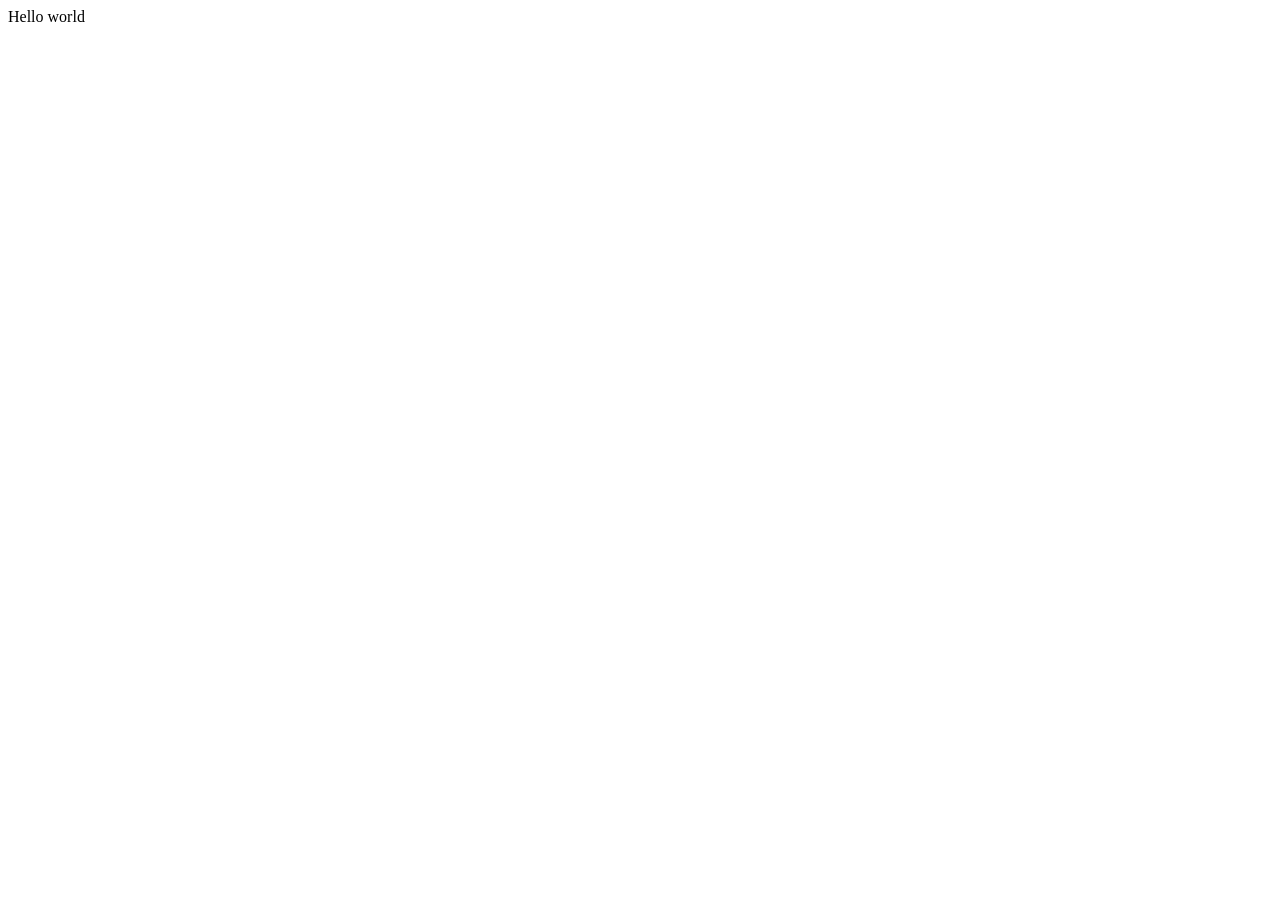
==== index.html @ 45c8eab9 "Initial commit" ====
<!DOCTYPE html>
<html>

<head>
  <meta charset="utf-8">
  <meta name="viewport" content="width=device-width">
  <title>replit</title>
  <link href="style.css" rel="stylesheet" type="text/css" />
</head>

<body>
  Hello world
  <script src="script.js"></script>
</body>

</html>
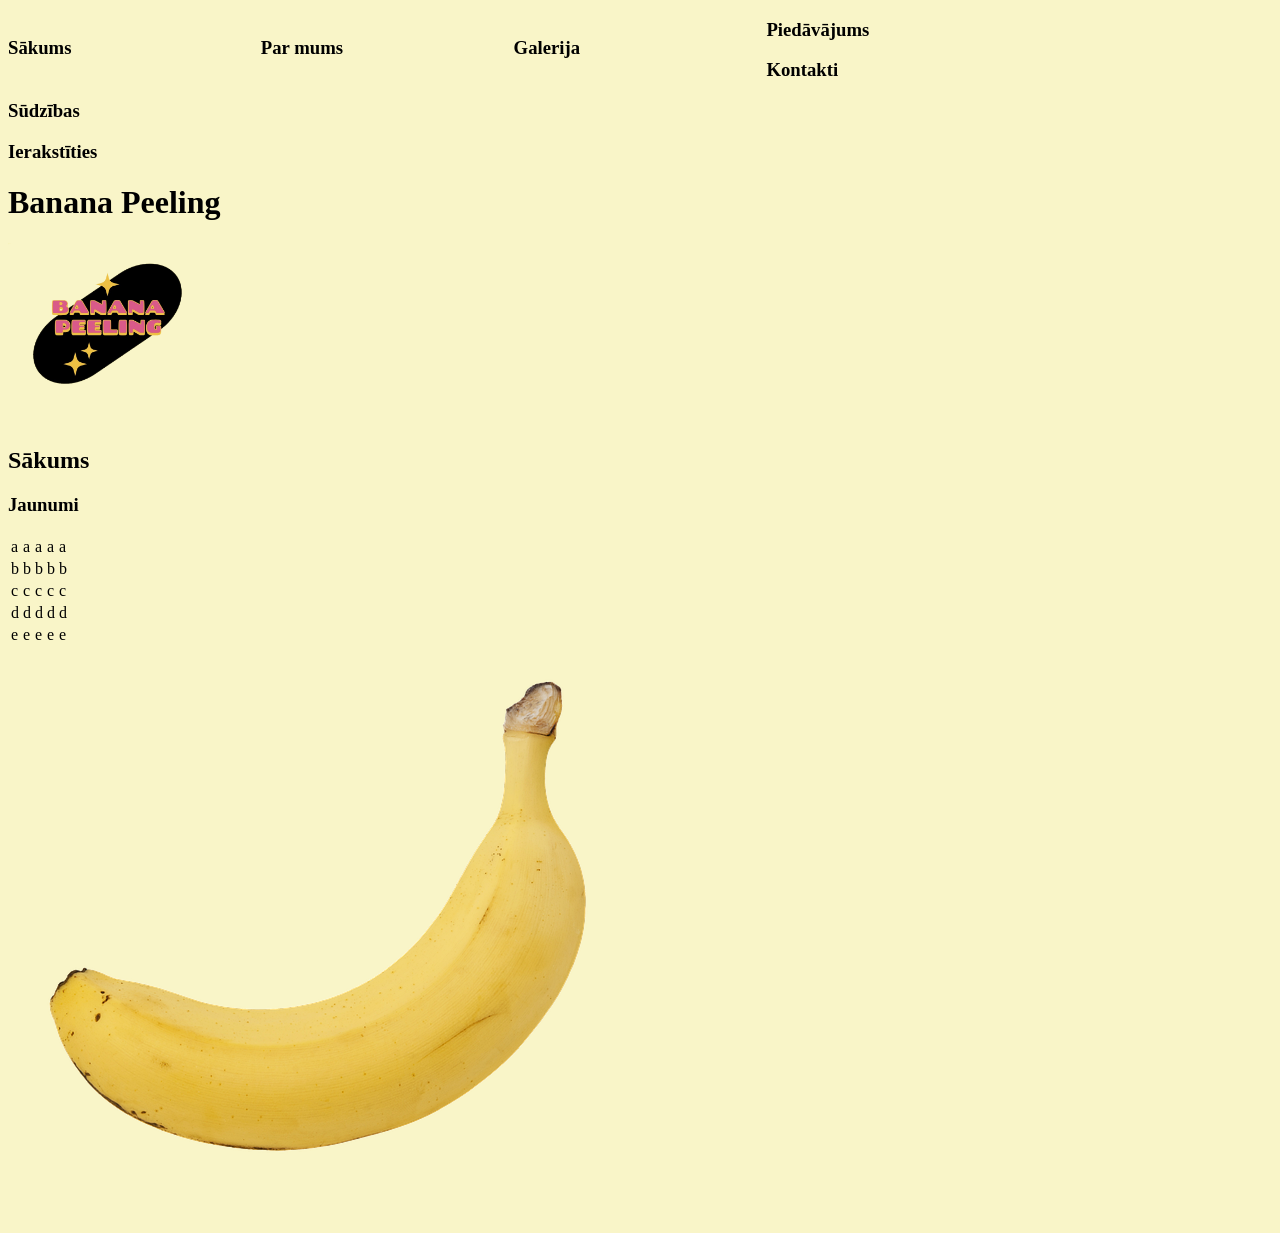
==== commit 01813e05: "Checkpoint before assistant change: Add website layout with navigation and images, fixing table bord" ====
--- a/index.html
+++ b/index.html
@@ -9,8 +9,78 @@
 </head>
 
 <body>
-  Hello world
+  <div class= "heading">
+    <div class= "home"><h3>Sākums</h3></div>
+    <div class= "parmums"><h3>Par mums</h3></div>
+    <div class= "galerija"><h3>Galerija</h3></div>
+    <div class= "piedavajumi"><h3>Piedāvājums</h3></div>
+    <div class= "kontakti"><h3>Kontakti</h3></div>
+    <div class= "complain"><h3>Sūdzības</h3></div>
+    <div class= "login"><h3>Ierakstīties</h3></div>
+    
+      <div class= "title"><h1>Banana Peeling</h1></div>
+    
+    <img src="logo.png" alt="Logo" style=width:200px;>
+
+    </div>
+
+<br>
+
+  <h2>Sākums</h2>
+<h3>Jaunumi</h3>
+
+    
   <script src="script.js"></script>
+
+
+<table>
+  <tr>
+    <td>a</td>
+    <td>a</td>
+    <td>a</td>
+    <td>a</td>
+    <td>a</td>
+  </tr>
+  <tr>
+    <td>b</td>
+    <td>b</td>
+    <td>b</td>
+    <td>b</td>
+    <td>b</td>
+  </tr>
+  <tr>
+    <td>c</td>
+    <td>c</td>
+    <td>c</td>
+    <td>c</td>
+    <td>c</td>
+  </tr>
+  <tr>
+    <td>d</td>
+    <td>d</td>
+    <td>d</td>
+    <td>d</td>
+    <td>d</td>
+  </tr>
+  <tr>
+    <td>e</td>
+    <td>e</td>
+    <td>e</td>
+    <td>e</td>
+    <td>e</td>
+  </tr>
+</table>
+
+
+  <div><img id="banBG" src=bananaBG.png alt="Banāns fonā"></div>
+
+
+
+
+
+  
+
+
 </body>
 
 </html>
--- a/style.css
+++ b/style.css
@@ -0,0 +1,58 @@
+html {
+  height: 100%;
+  width: 100%;
+  background-color: #F9F5C8;
+
+  .home {
+    display: flex;
+  }
+  .home {
+    width:20%;
+    float:left;
+  }
+  .parmums {
+    display: flex;
+  }
+  .parmums {
+    width:20%;
+    float:left;
+  }
+    .galerija {
+      display: flex;
+    }
+    .galerija {
+      width:20%;
+      float:left;
+
+    .piedavajumi {
+      display: flex;
+    }
+    .piedavajumi {
+      width:20%;
+      float:left;
+    }
+      .kontakti {
+        display: flex;
+      }
+      .kontakti {
+        width:20%;
+        float:left;
+      }
+
+#banBG {
+transform: rotate(56deg);
+}
+     #banBG {
+        opacity: 0.5;
+      }
+
+table, th, td {
+border: 1px solid black;
+  border-collapse: collapse;
+}
+
+
+
+      
+      
+}
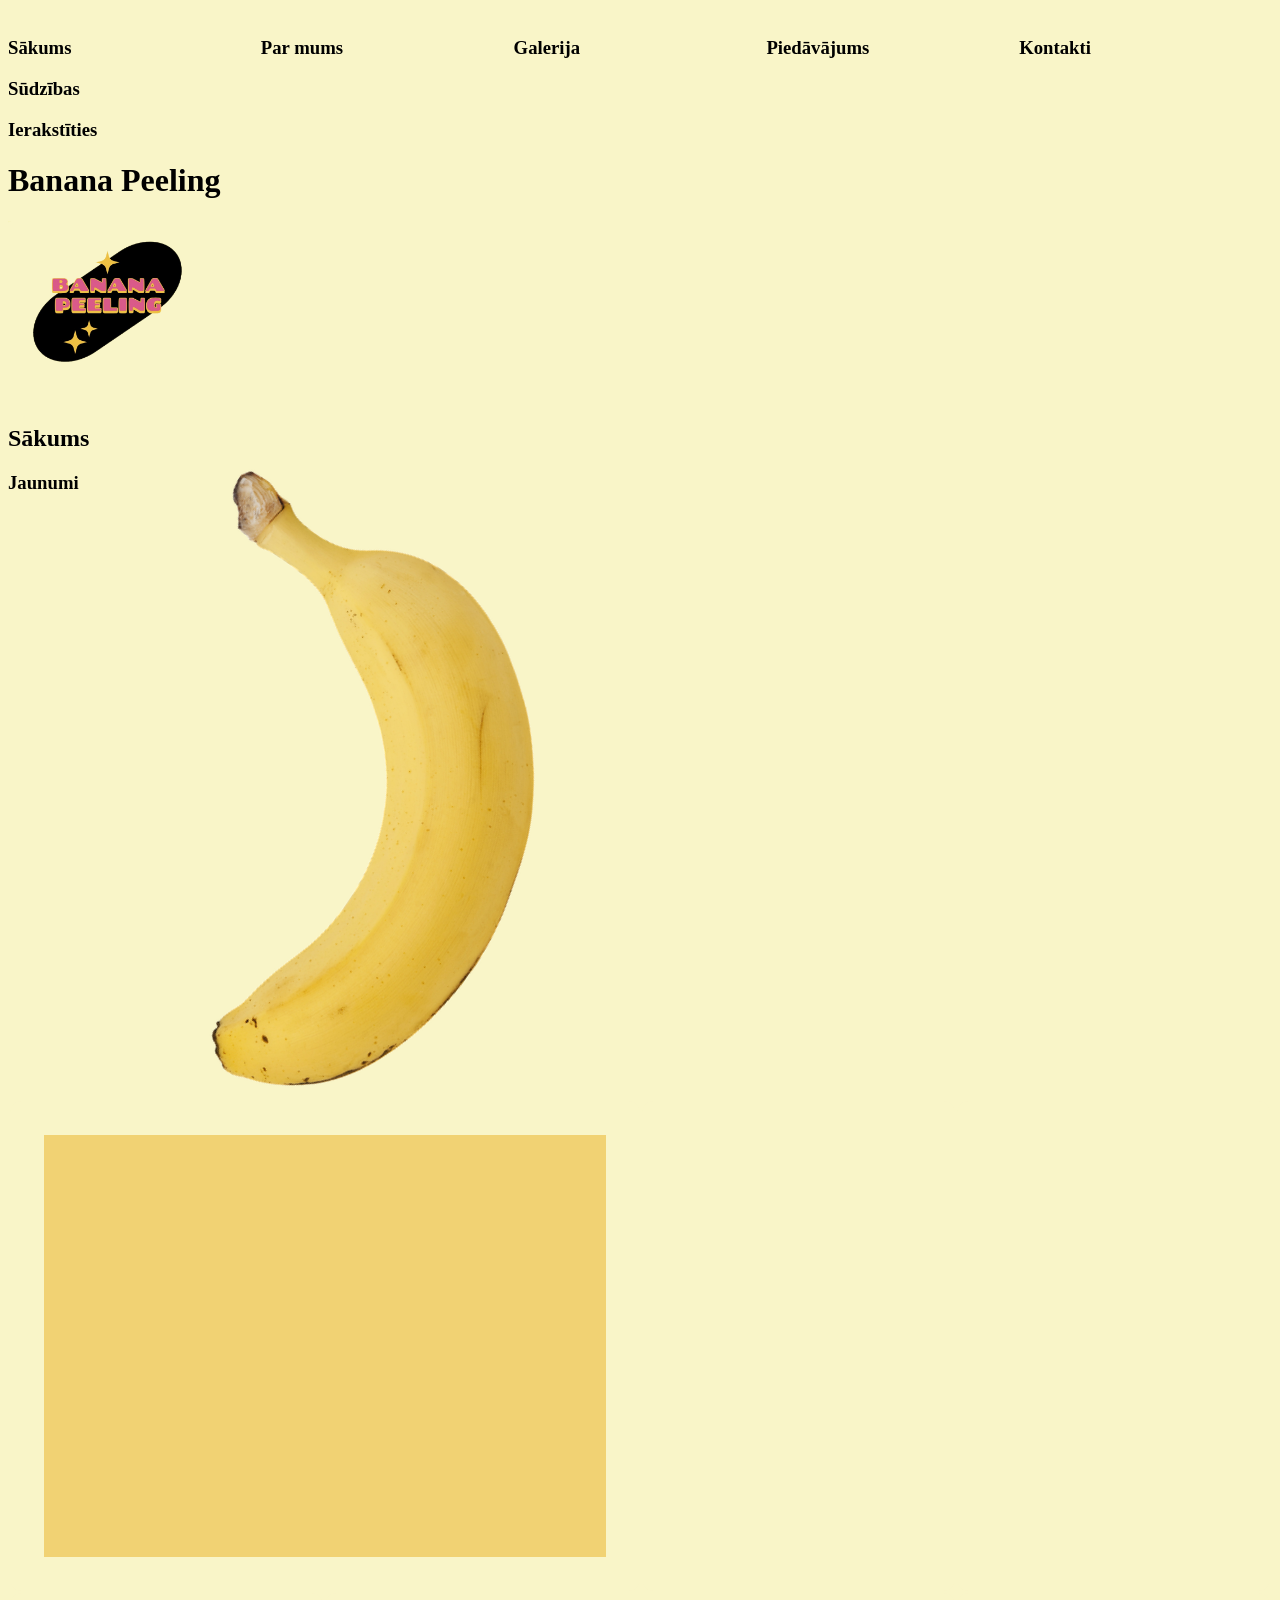
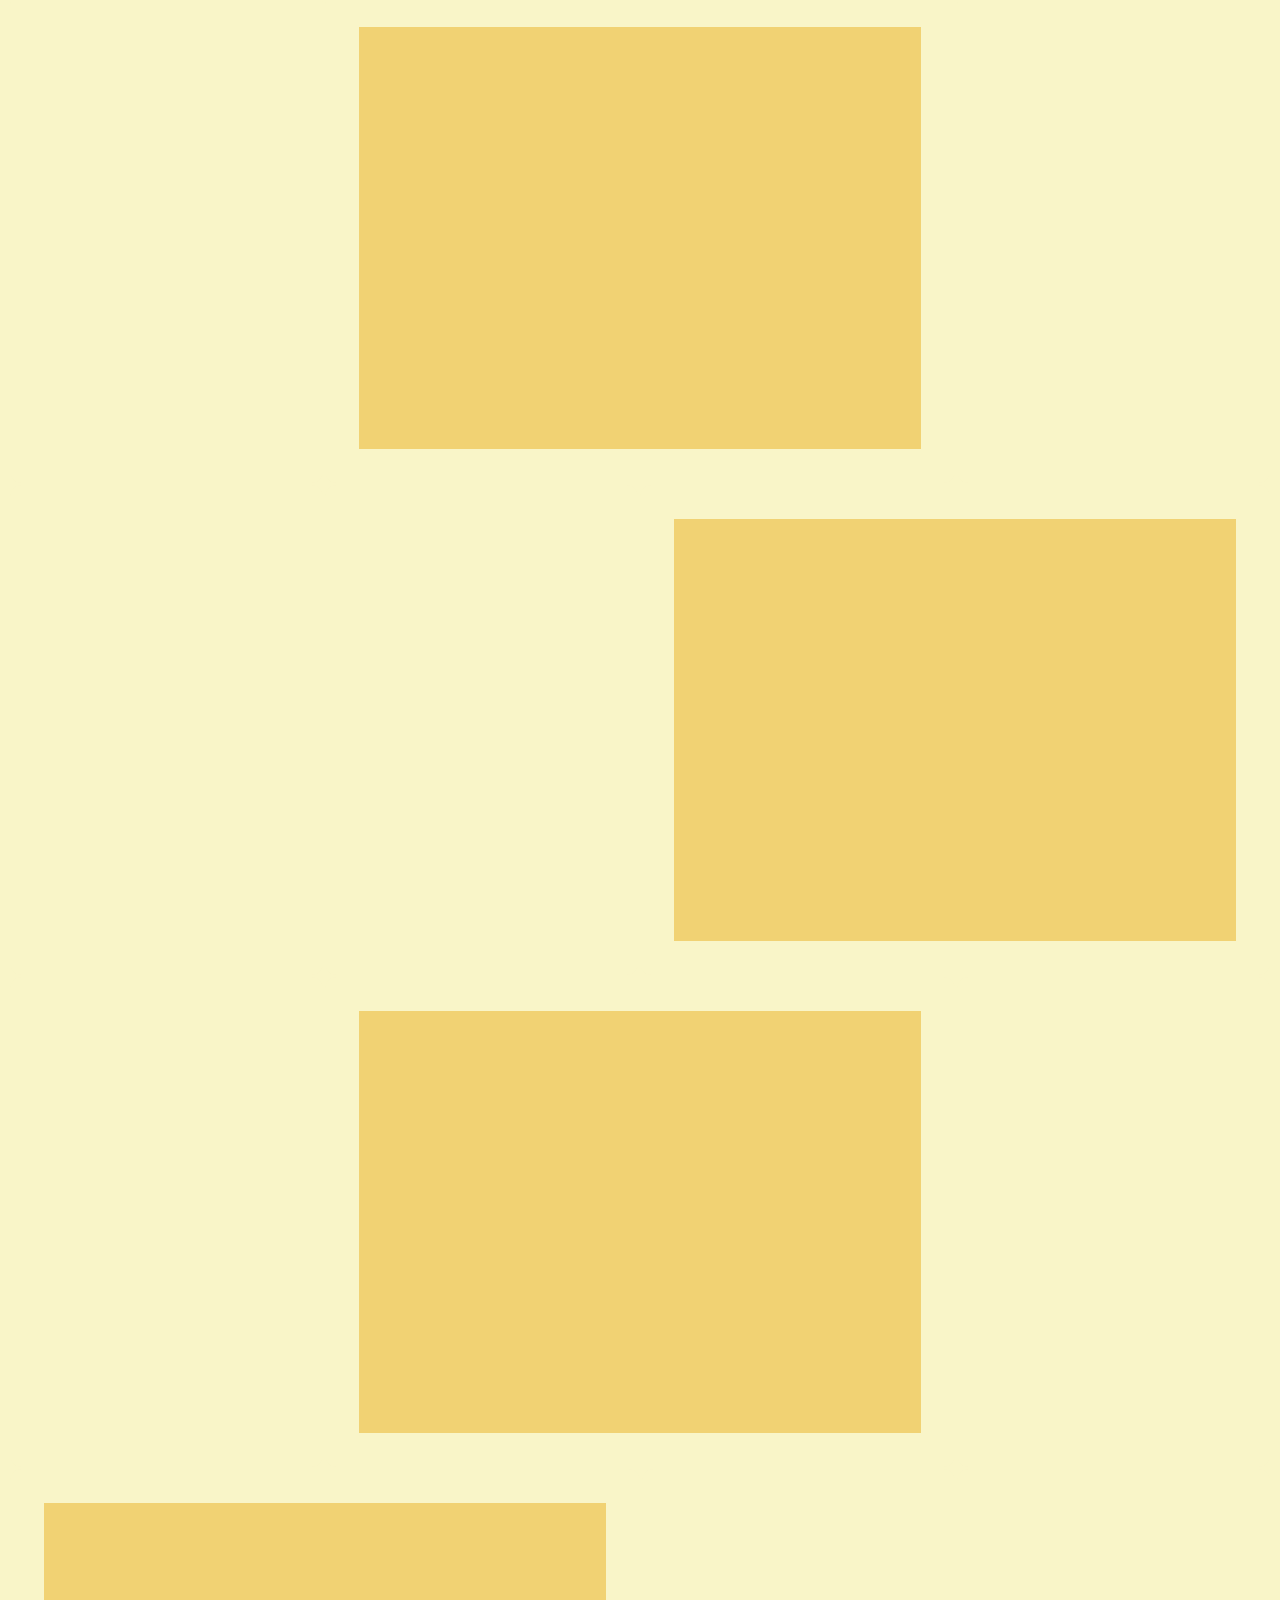
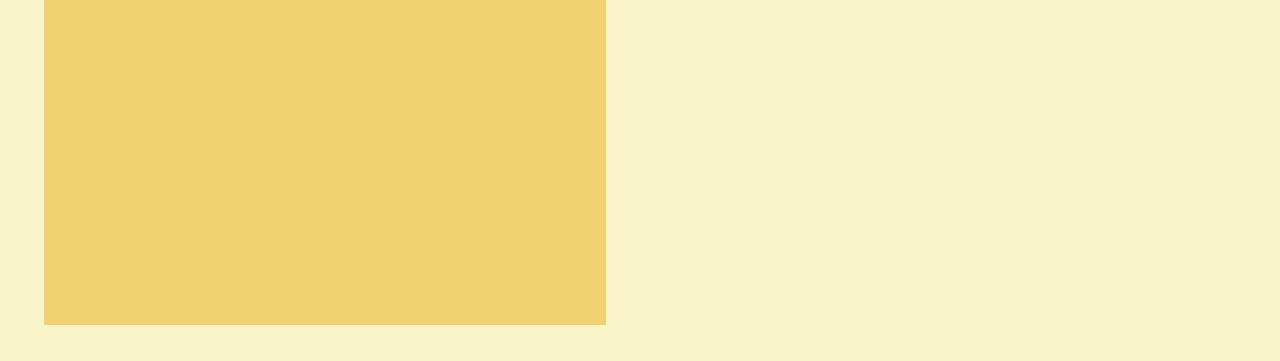
==== commit db4c8772: "Checkpoint before assistant change: Update table styling to address border-radius issues. Replit-Com" ====
--- a/index.html
+++ b/index.html
@@ -32,47 +32,40 @@
     
   <script src="script.js"></script>
 
+  
+  <div><img id="banBG" src=bananaBG.png alt="Banāns fonā"></div>
 
-<table>
+  
+<table style="width:100%">
   <tr>
-    <td>a</td>
-    <td>a</td>
-    <td>a</td>
-    <td>a</td>
-    <td>a</td>
+    <td colspan="3"></td>
+    <td class="leftoverTable"></td>
+    <td class="leftoverTable"></td>
   </tr>
   <tr>
-    <td>b</td>
-    <td>b</td>
-    <td>b</td>
-    <td>b</td>
-    <td>b</td>
+    <td class="leftoverTable"></td>
+    <td colspan="3"></td>
+    <td class="leftoverTable"></td>
   </tr>
   <tr>
-    <td>c</td>
-    <td>c</td>
-    <td>c</td>
-    <td>c</td>
-    <td>c</td>
+    <td class="leftoverTable"></td>
+    <td class="leftoverTable"></td>
+    <td colspan="3"></td>
   </tr>
   <tr>
-    <td>d</td>
-    <td>d</td>
-    <td>d</td>
-    <td>d</td>
-    <td>d</td>
+    <td class="leftoverTable"></td>
+    <td colspan="3"></td>
+    <td class="leftoverTable"></td>
   </tr>
   <tr>
-    <td>e</td>
-    <td>e</td>
-    <td>e</td>
-    <td>e</td>
-    <td>e</td>
+    <td colspan="3"></td>
+    <td class="leftoverTable"></td>
+    <td class="leftoverTable"></td>
   </tr>
 </table>
 
 
-  <div><img id="banBG" src=bananaBG.png alt="Banāns fonā"></div>
+  
 
 
 
--- a/style.css
+++ b/style.css
@@ -2,57 +2,58 @@
   height: 100%;
   width: 100%;
   background-color: #F9F5C8;
+}
 
-  .home {
-    display: flex;
-  }
-  .home {
-    width:20%;
-    float:left;
-  }
-  .parmums {
-    display: flex;
-  }
-  .parmums {
-    width:20%;
-    float:left;
-  }
-    .galerija {
-      display: flex;
-    }
-    .galerija {
-      width:20%;
-      float:left;
+.home {
+  display: flex;
+  width: 20%;
+  float: left;
+}
 
-    .piedavajumi {
-      display: flex;
-    }
-    .piedavajumi {
-      width:20%;
-      float:left;
-    }
-      .kontakti {
-        display: flex;
-      }
-      .kontakti {
-        width:20%;
-        float:left;
-      }
+.parmums {
+  display: flex;
+  width: 20%;
+  float: left;
+}
+
+.galerija {
+  display: flex;
+  width: 20%;
+  float: left;
+}
+
+.piedavajumi {
+  display: flex;
+  width: 20%;
+  float: left;
+}
+
+.kontakti {
+  display: flex;
+  width: 20%;
+  float: left;
+}
 
 #banBG {
-transform: rotate(56deg);
-}
-     #banBG {
-        opacity: 0.5;
-      }
-
-table, th, td {
-border: 1px solid black;
-  border-collapse: collapse;
+  transform: rotate(-56deg);
 }
 
+th, td {
+  border: 1px solid #f9f5c8;
+  border-width: 34px;
+  padding: 10px;
+  border-radius: 11px;
+  height: 402px;
+}
 
+table, th, td{
+  opacity: 80%;
+}
 
-      
-      
+th, td {
+  background-color: #EEC045;
+}
+
+.leftoverTable{
+  background-color: #f9f5c8;
 }
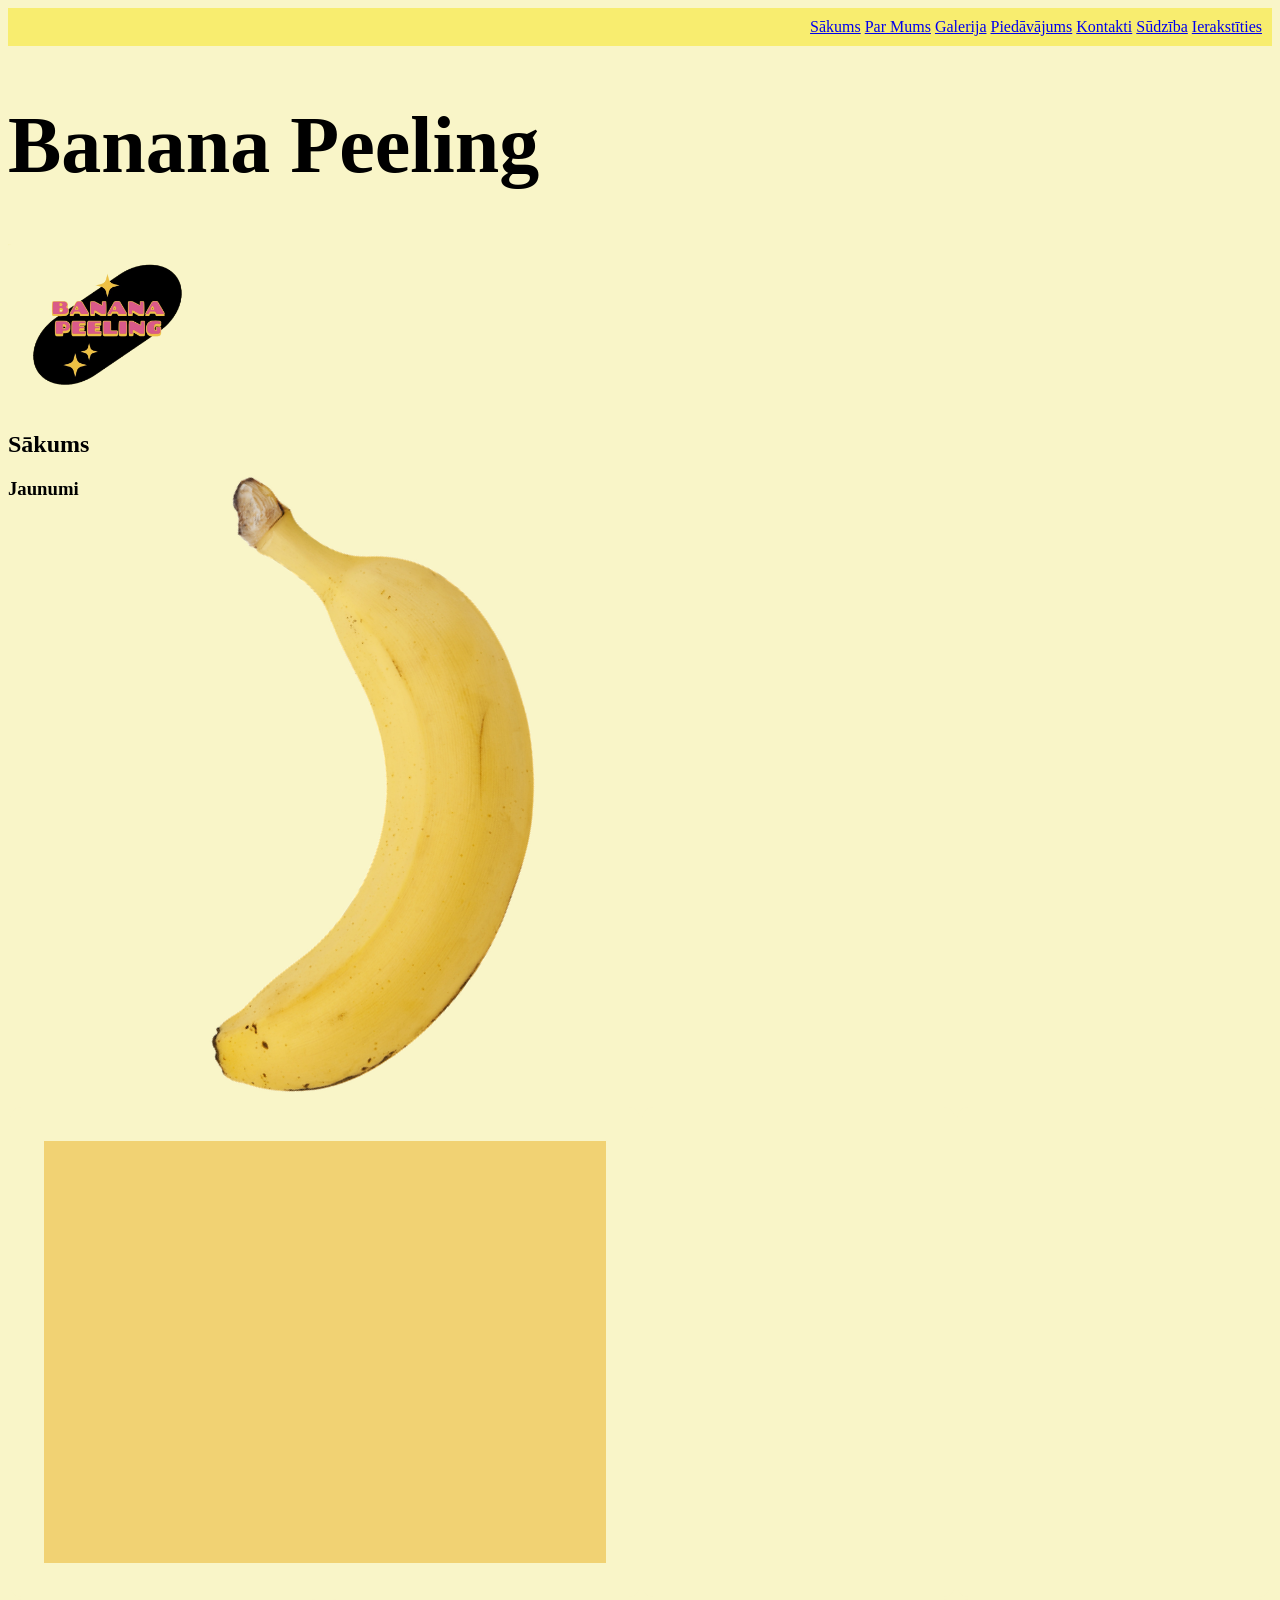
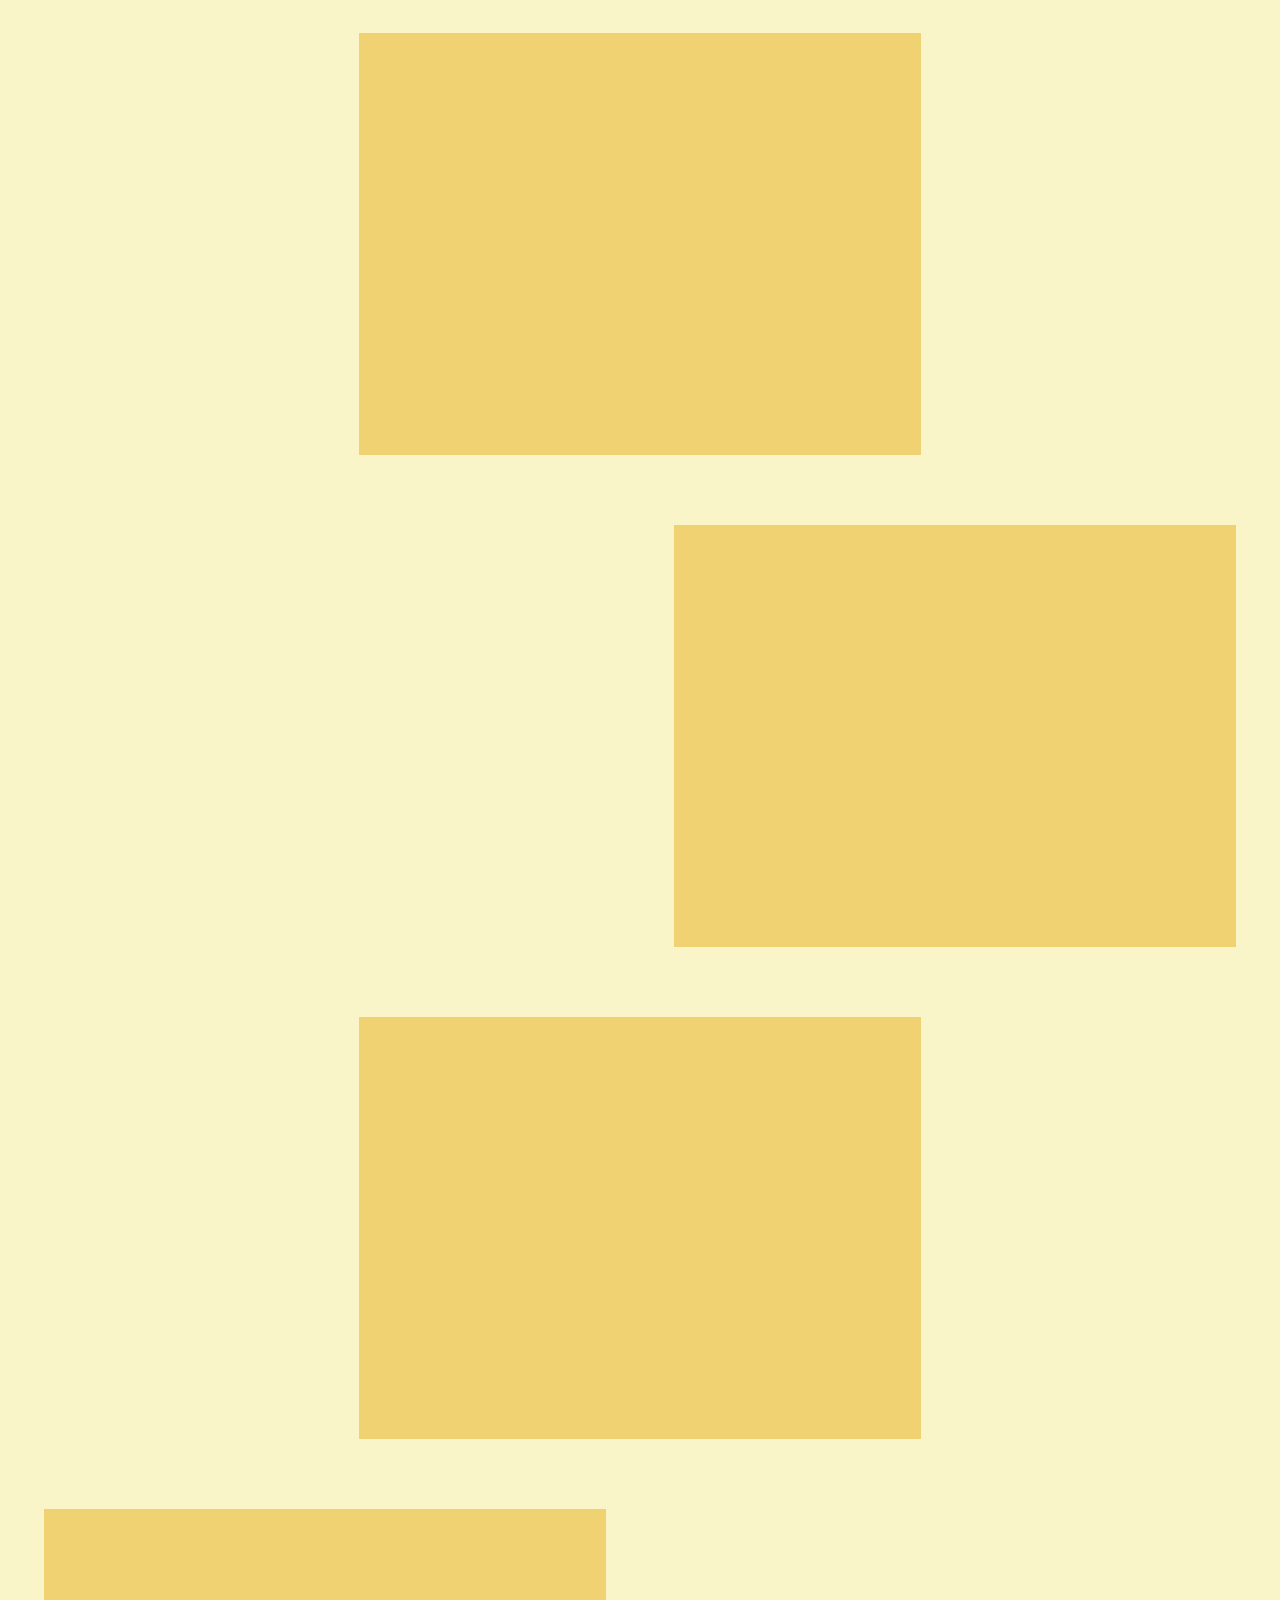
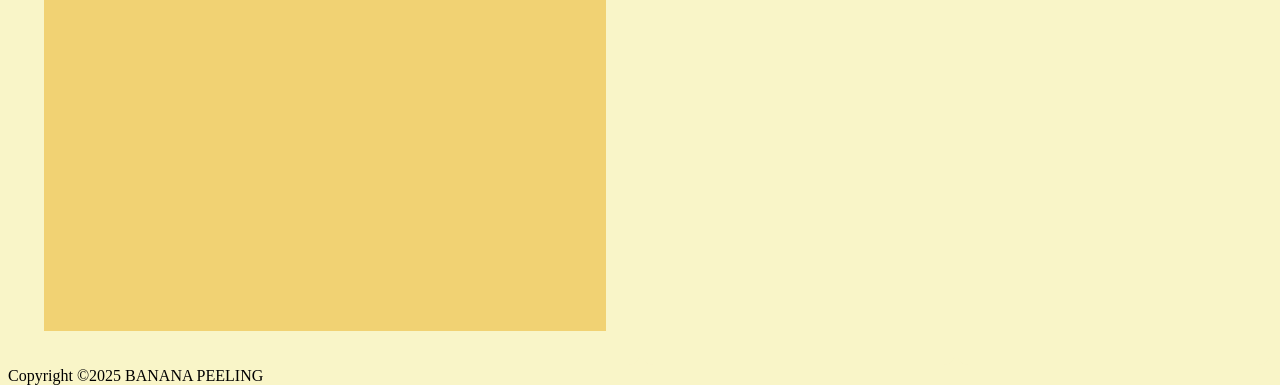
==== commit cc24c42c: "tyty" ====
--- a/index.html
+++ b/index.html
@@ -8,72 +8,83 @@
   <link href="style.css" rel="stylesheet" type="text/css" />
 </head>
 
-<body>
-  <div class= "heading">
-    <div class= "home"><h3>Sākums</h3></div>
-    <div class= "parmums"><h3>Par mums</h3></div>
-    <div class= "galerija"><h3>Galerija</h3></div>
-    <div class= "piedavajumi"><h3>Piedāvājums</h3></div>
-    <div class= "kontakti"><h3>Kontakti</h3></div>
-    <div class= "complain"><h3>Sūdzības</h3></div>
-    <div class= "login"><h3>Ierakstīties</h3></div>
-    
-      <div class= "title"><h1>Banana Peeling</h1></div>
-    
-    <img src="logo.png" alt="Logo" style=width:200px;>
+
+
+  <header>
+            <div class="topnav">
+              <a href="index.html">Sākums</a>
+              <a href="parmums.html">Par Mums</a>
+              <a href="galerija.html">Galerija</a>
+              <a href="pied.html">Piedāvājums</a>
+              <a href="kont.html">Kontakti</a>
+              <a class="active" href="sudzib.html">Sūdzība</a>
+              <a href="ierak.html">Ierakstīties</a>
+            </div>
+
+    </header>
+  <body>
+
+
+    <main>
+
+<!-- //titli-->
+      <div id= "title"><h1>Banana Peeling</h1></div>
+
+    <img id= "logo" src="logo.png" alt="Logo" style=width:200px;>
 
     </div>
 
 <br>
 
-  <h2>Sākums</h2>
-<h3>Jaunumi</h3>
+        <h2>Sākums</h2>
+      <h3>Jaunumi</h3>
 
-    
-  <script src="script.js"></script>
-
-  
-  <div><img id="banBG" src=bananaBG.png alt="Banāns fonā"></div>
-
-  
-<table style="width:100%">
-  <tr>
-    <td colspan="3"></td>
-    <td class="leftoverTable"></td>
-    <td class="leftoverTable"></td>
-  </tr>
-  <tr>
-    <td class="leftoverTable"></td>
-    <td colspan="3"></td>
-    <td class="leftoverTable"></td>
-  </tr>
-  <tr>
-    <td class="leftoverTable"></td>
-    <td class="leftoverTable"></td>
-    <td colspan="3"></td>
-  </tr>
-  <tr>
-    <td class="leftoverTable"></td>
-    <td colspan="3"></td>
-    <td class="leftoverTable"></td>
-  </tr>
-  <tr>
-    <td colspan="3"></td>
-    <td class="leftoverTable"></td>
-    <td class="leftoverTable"></td>
-  </tr>
-</table>
-
-
-  
+      <!-- //banan back-->
+      <div><img id="banBG" src=bananaBG.png alt="Banāns fonā"></div>
+      
+      <!-- //news text-->
+      <table style="width:100%">
+        <tr>
+          <td colspan="3"></td>
+          <td class="leftoverTable"></td>
+          <td class="leftoverTable"></td>
+        </tr>
+        <tr>
+          <td class="leftoverTable"></td>
+          <td colspan="3"></td>
+          <td class="leftoverTable"></td>
+        </tr>
+        <tr>
+          <td class="leftoverTable"></td>
+          <td class="leftoverTable"></td>
+          <td colspan="3"></td>
+        </tr>
+        <tr>
+          <td class="leftoverTable"></td>
+          <td colspan="3"></td>
+          <td class="leftoverTable"></td>
+        </tr>
+        <tr>
+          <td colspan="3"></td>
+          <td class="leftoverTable"></td>
+          <td class="leftoverTable"></td>
+        </tr>
+      </table>
 
 
 
 
 
-  
+
+      </main>
 
 
+  <script src="script.js"></script>
 </body>
 
+<footer>
+    Copyright ©2025 BANANA PEELING
+</footer>
+
+
 </html>
--- a/style.css
+++ b/style.css
@@ -36,6 +36,13 @@
 
 #banBG {
   transform: rotate(-56deg);
+  /*  position: absolute;
+  z-index: -1;  */
+} 
+
+table {
+  position: relative;
+  z-index: 1;
 }
 
 th, td {
@@ -44,16 +51,37 @@
   padding: 10px;
   border-radius: 11px;
   height: 402px;
+  background-color: #EEC045;
 }
 
 table, th, td{
   opacity: 80%;
 }
-
-th, td {
-  background-color: #EEC045;
+.leftoverTable{
+  background-color: #f9f5c8;
 }
 
-.leftoverTable{
-  background-color: #f9f5c8;
-}+/*  #navbar {
+  display: flex;
+justify-content: flex-end;
+} */
+
+header{
+  background-color: #F8ED6F;
+  padding: 10px;
+  text-align: right;
+}
+
+#logo{
+  justify-content: flex-end;
+}
+
+h1{
+  font-size: 80px;
+}
+
+#sakums{
+  justify-content: flex-start;
+}
+
+
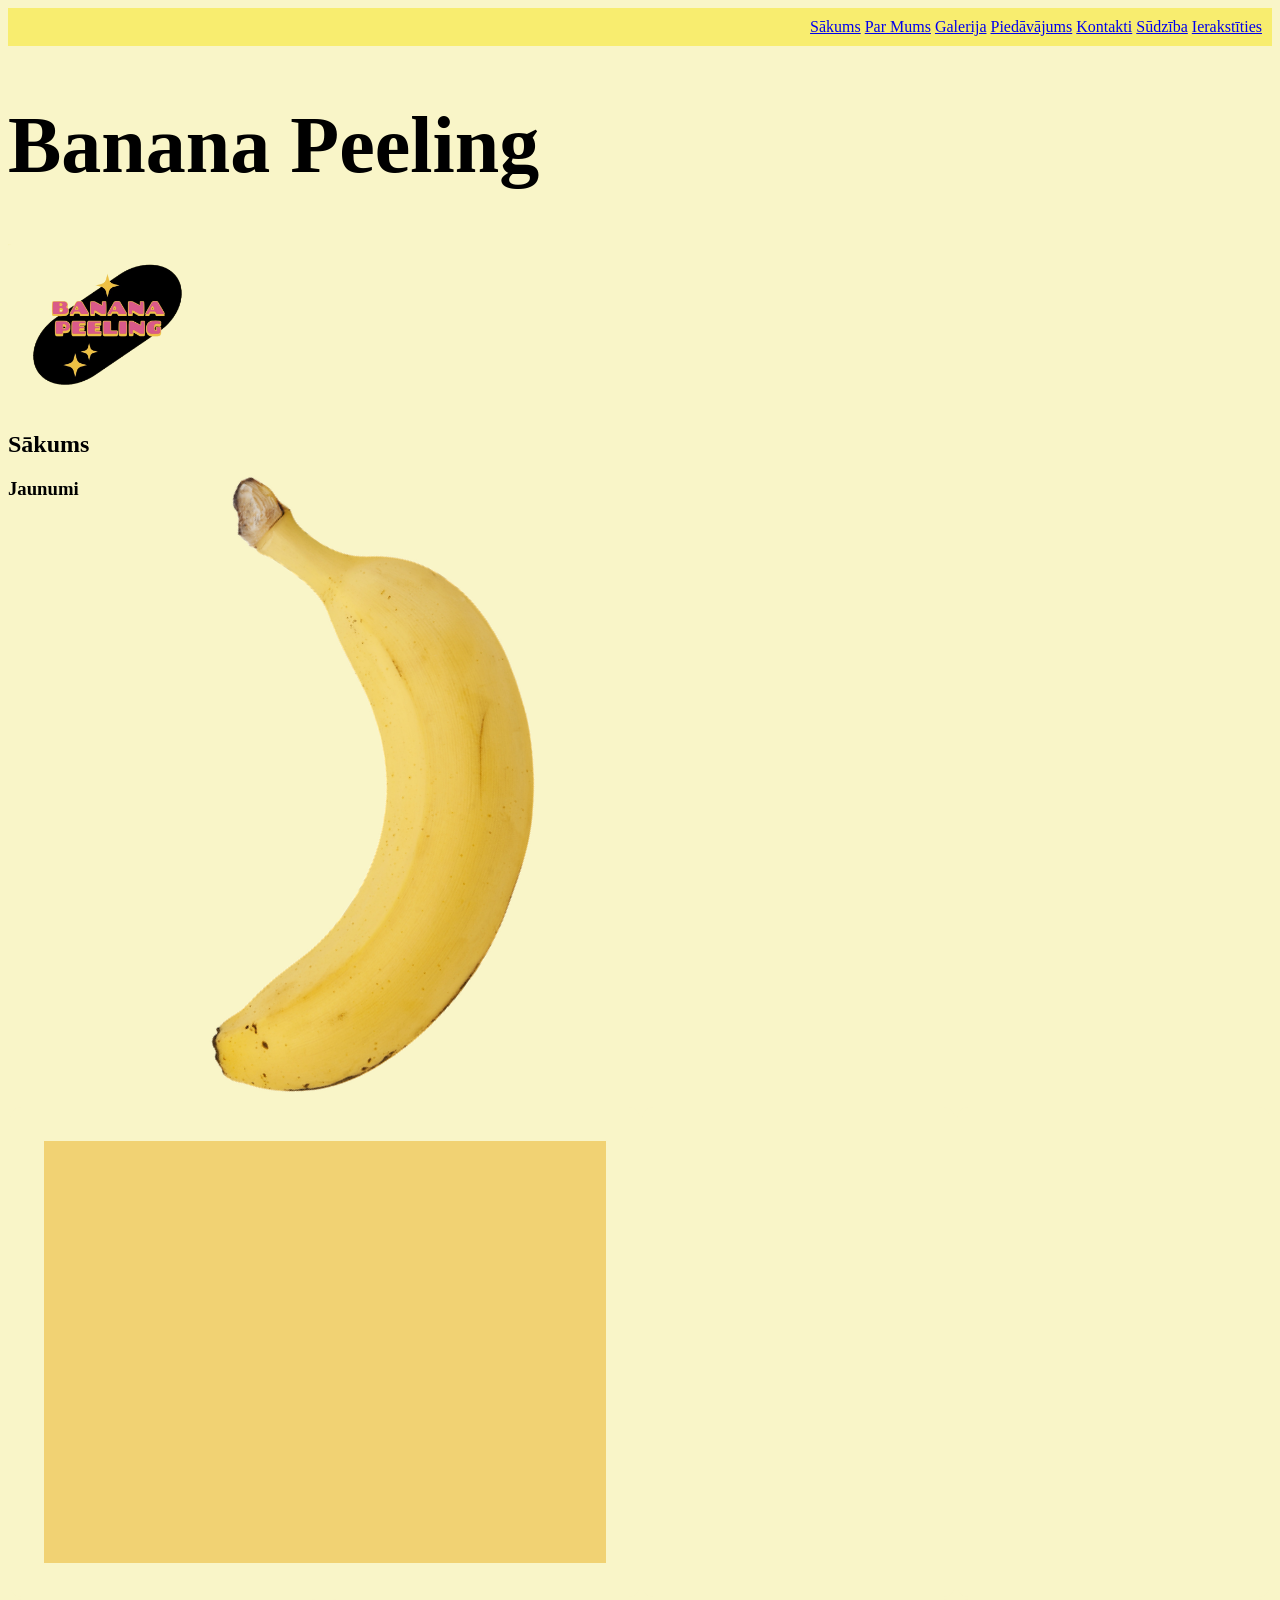
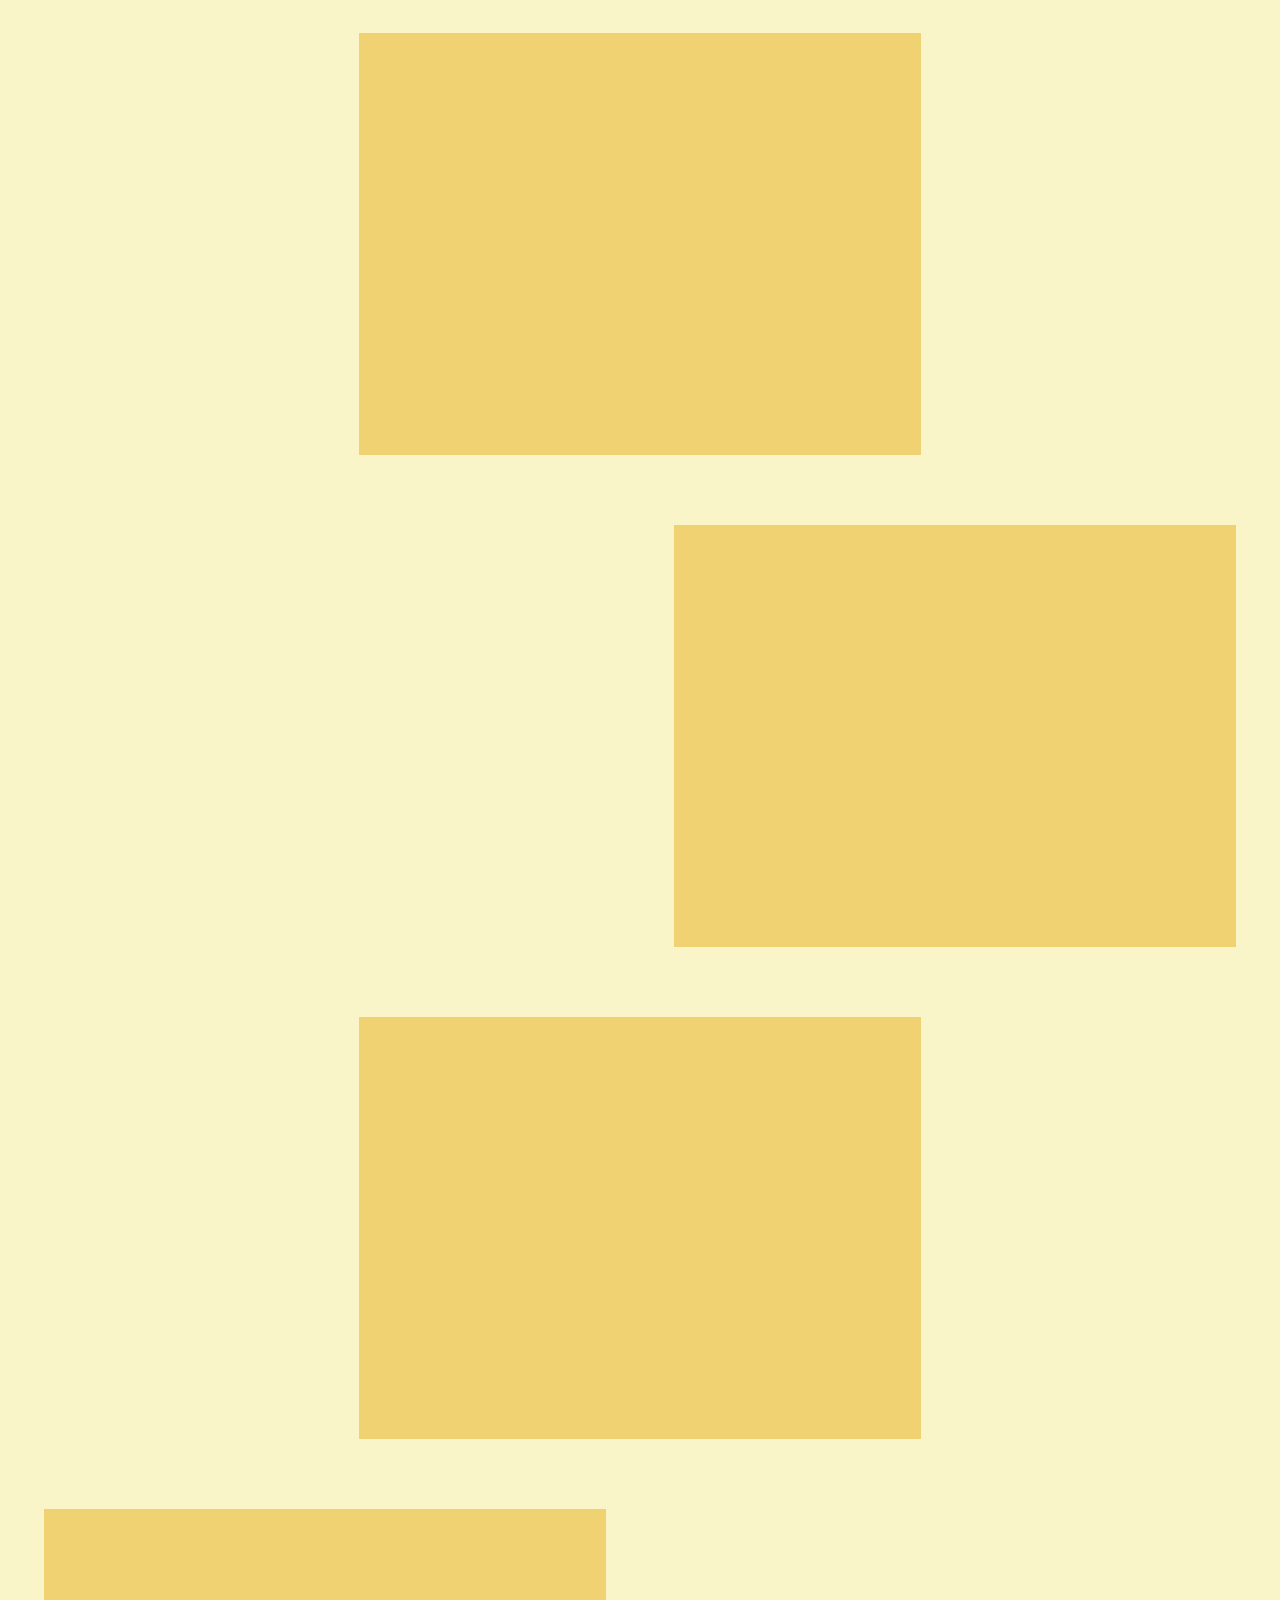
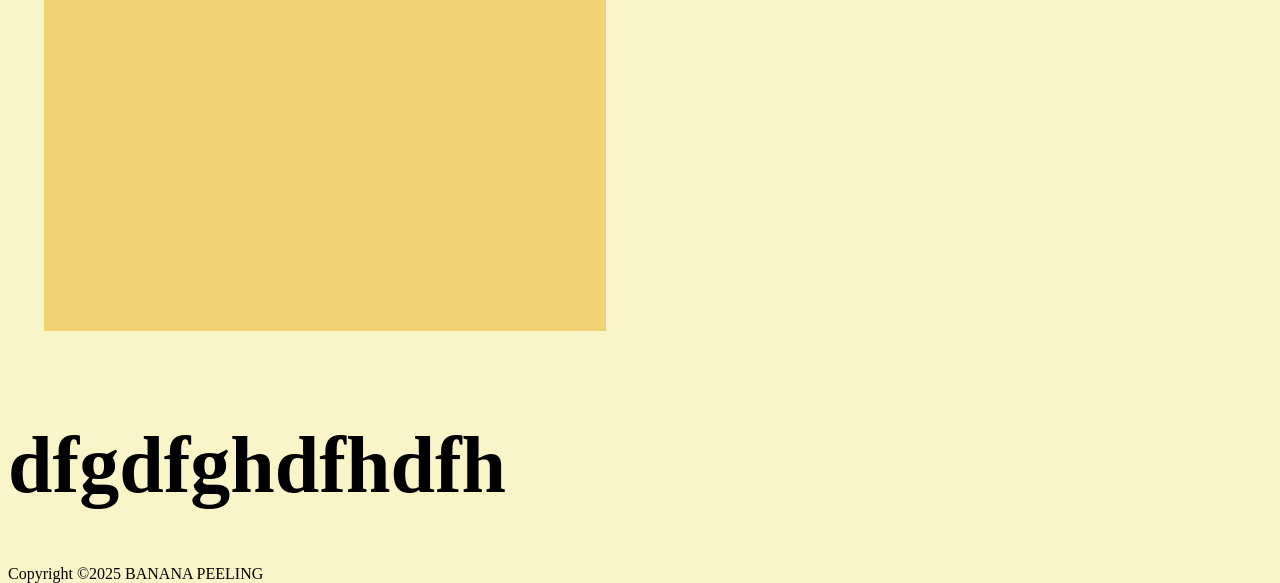
==== commit 6bc365a4: "fghjghjghj" ====
--- a/index.html
+++ b/index.html
@@ -9,15 +9,14 @@
 </head>
 
 
-
   <header>
             <div class="topnav">
-              <a href="index.html">Sākums</a>
+              <a class="active" href="sakums.html">Sākums</a>
               <a href="parmums.html">Par Mums</a>
               <a href="galerija.html">Galerija</a>
               <a href="pied.html">Piedāvājums</a>
               <a href="kont.html">Kontakti</a>
-              <a class="active" href="sudzib.html">Sūdzība</a>
+              <a href="sudzib.html">Sūdzība</a>
               <a href="ierak.html">Ierakstīties</a>
             </div>
 
@@ -26,65 +25,69 @@
 
 
     <main>
-
+  
 <!-- //titli-->
       <div id= "title"><h1>Banana Peeling</h1></div>
-
+    
     <img id= "logo" src="logo.png" alt="Logo" style=width:200px;>
-
-    </div>
-
-<br>
-
-        <h2>Sākums</h2>
-      <h3>Jaunumi</h3>
-
-      <!-- //banan back-->
-      <div><img id="banBG" src=bananaBG.png alt="Banāns fonā"></div>
-      
-      <!-- //news text-->
-      <table style="width:100%">
-        <tr>
-          <td colspan="3"></td>
-          <td class="leftoverTable"></td>
-          <td class="leftoverTable"></td>
-        </tr>
-        <tr>
-          <td class="leftoverTable"></td>
-          <td colspan="3"></td>
-          <td class="leftoverTable"></td>
-        </tr>
-        <tr>
-          <td class="leftoverTable"></td>
-          <td class="leftoverTable"></td>
-          <td colspan="3"></td>
-        </tr>
-        <tr>
-          <td class="leftoverTable"></td>
-          <td colspan="3"></td>
-          <td class="leftoverTable"></td>
-        </tr>
-        <tr>
-          <td colspan="3"></td>
-          <td class="leftoverTable"></td>
-          <td class="leftoverTable"></td>
-        </tr>
-      </table>
 
 
 
+
+      
+    </div>
+  
+<br>
+
+  <h2>Sākums</h2>
+<h3>Jaunumi</h3>
+
+<!-- //banan back-->
+  <div><img id="banBG" src=bananaBG.png alt="Banāns fonā"></div>
+
+<!-- //news text-->
+<table style="width:100%">
+  <tr>
+    <td colspan="3"></td>
+    <td class="leftoverTable"></td>
+    <td class="leftoverTable"></td>
+  </tr>
+  <tr>
+    <td class="leftoverTable"></td>
+    <td colspan="3"></td>
+    <td class="leftoverTable"></td>
+  </tr>
+  <tr>
+    <td class="leftoverTable"></td>
+    <td class="leftoverTable"></td>
+    <td colspan="3"></td>
+  </tr>
+  <tr>
+    <td class="leftoverTable"></td>
+    <td colspan="3"></td>
+    <td class="leftoverTable"></td>
+  </tr>
+  <tr>
+    <td colspan="3"></td>
+    <td class="leftoverTable"></td>
+    <td class="leftoverTable"></td>
+  </tr>
+</table>
 
 
 
       </main>
 
 
+
+  
+
   <script src="script.js"></script>
 </body>
-
+<h1>dfgdfghdfhdfh</h1>
 <footer>
     Copyright ©2025 BANANA PEELING
 </footer>
 
-
+  
 </html>
